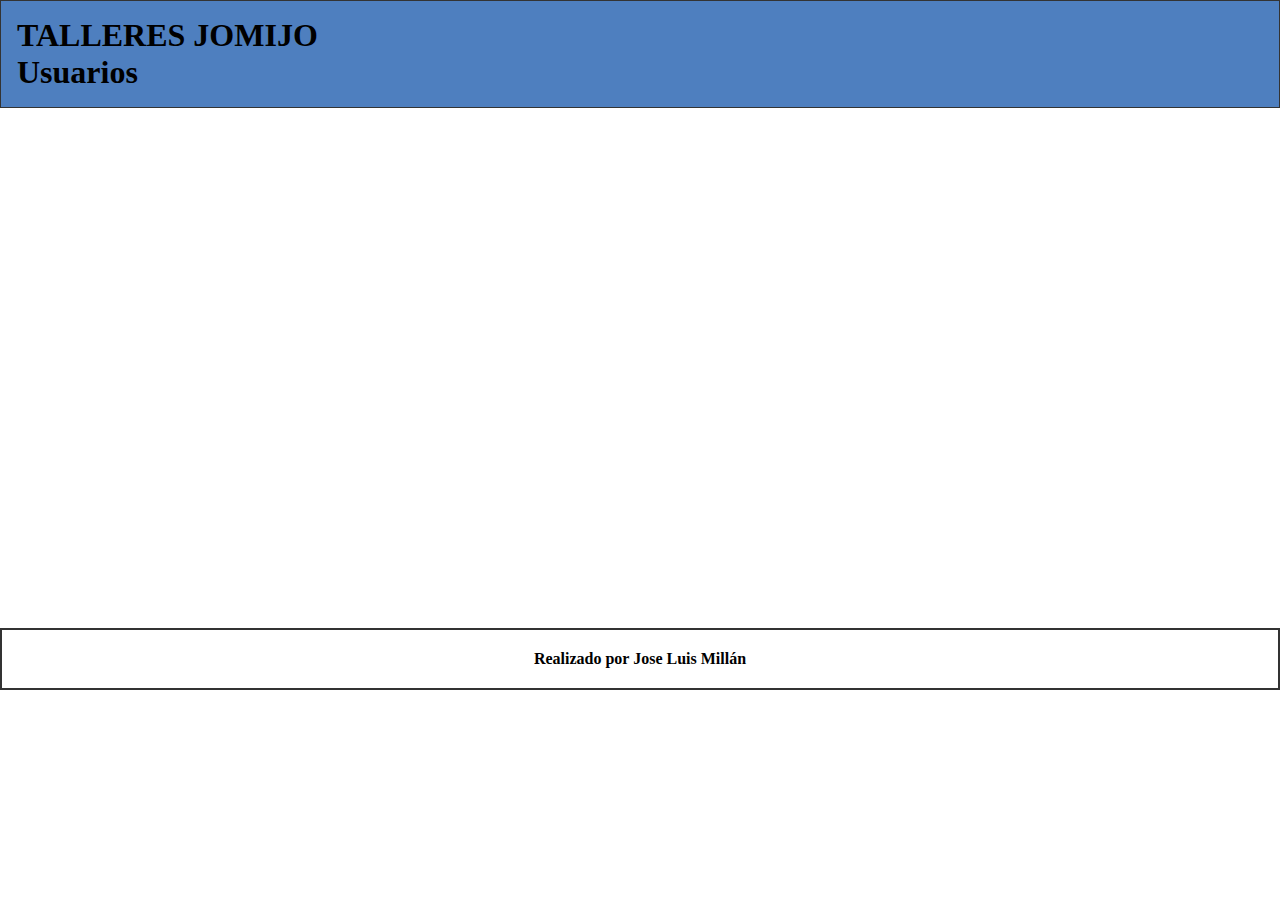
==== assets/html/index.html @ 24e7e63d "estilos" ====
<!DOCTYPE html>
<html lang="en">
<head>
    <meta charset="UTF-8">
    <meta http-equiv="X-UA-Compatible" content="IE=edge">
    <meta name="viewport" content="width=device-width, initial-scale=1.0">
    <title>INICIO</title>
    <script src="../js/mainUsuario.js"></script>
    <link rel="stylesheet" href="../css/style.css">
</head>
<body>
    <header>
        <div id="barra_nav">
            <h1>TALLERES JOMIJO</h1>
                <span><h1><a href="./users.html"></a>Usuarios</h1>
            </h1>
    </div>        
        <!-- <p><a href="users.html">USUARIOS</a></p> -->
    </header>
    <section id="contenedor">

    </section>

    <!-- <input type="button" value="Buscar el ID" onclick="buscarPorId()"><input type="text"><br> -->

    <iframe src="https://www.google.com/maps/embed?pb=!1m14!1m12!1m3!1d12797.83399562997!2d-4.4696866!3d36.6875187!2m3!1f0!2f0!3f0!3m2!1i1024!2i768!4f13.1!5e0!3m2!1ses!2ses!4v1643623183868!5m2!1ses!2ses" style="border:0;" allowfullscreen="" loading="lazy"></iframe>
    <footer>Realizado por Jose Luis Millán</footer>
</body>
</html>
---- assets/css/style.css ----
*{
    margin:0;
    padding: 0;
    box-sizing: border-box;
}

#contenedor div{
    border: 1px solid #333;
    border-radius: 6px;
    margin: 1rem;
    padding: 1rem;
    display: inline-block;
}
#contenedor div p{
    font-size: 1rem;
    line-height: 1.5rem;
    color: #333;
}

header{
    display: flex;
    background-color:#4E7FBF;
    color:black;
    border: 1px solid #333;
    padding: 1rem;
    vertical-align: middle;
}

header h1 a{
    color: #FCD7CD;
    font-size: 26px;
    text-align: center;
}

#barra_nav{
    width: 100%;
}

footer{
    border: 2px solid #333;
    padding: 1rem;
    margin-top: 1rem;
    text-align: center;
    font-size: 16px;
    line-height: 1.6;
    /* position: fixed; */
    width: 100%;
    bottom: 0;
    left: 0;
    font-weight: bold;
}

iframe{
    margin-left: 1rem;
    height: 500px;
    width: 850px;
}

input{
    margin: 1rem;
}
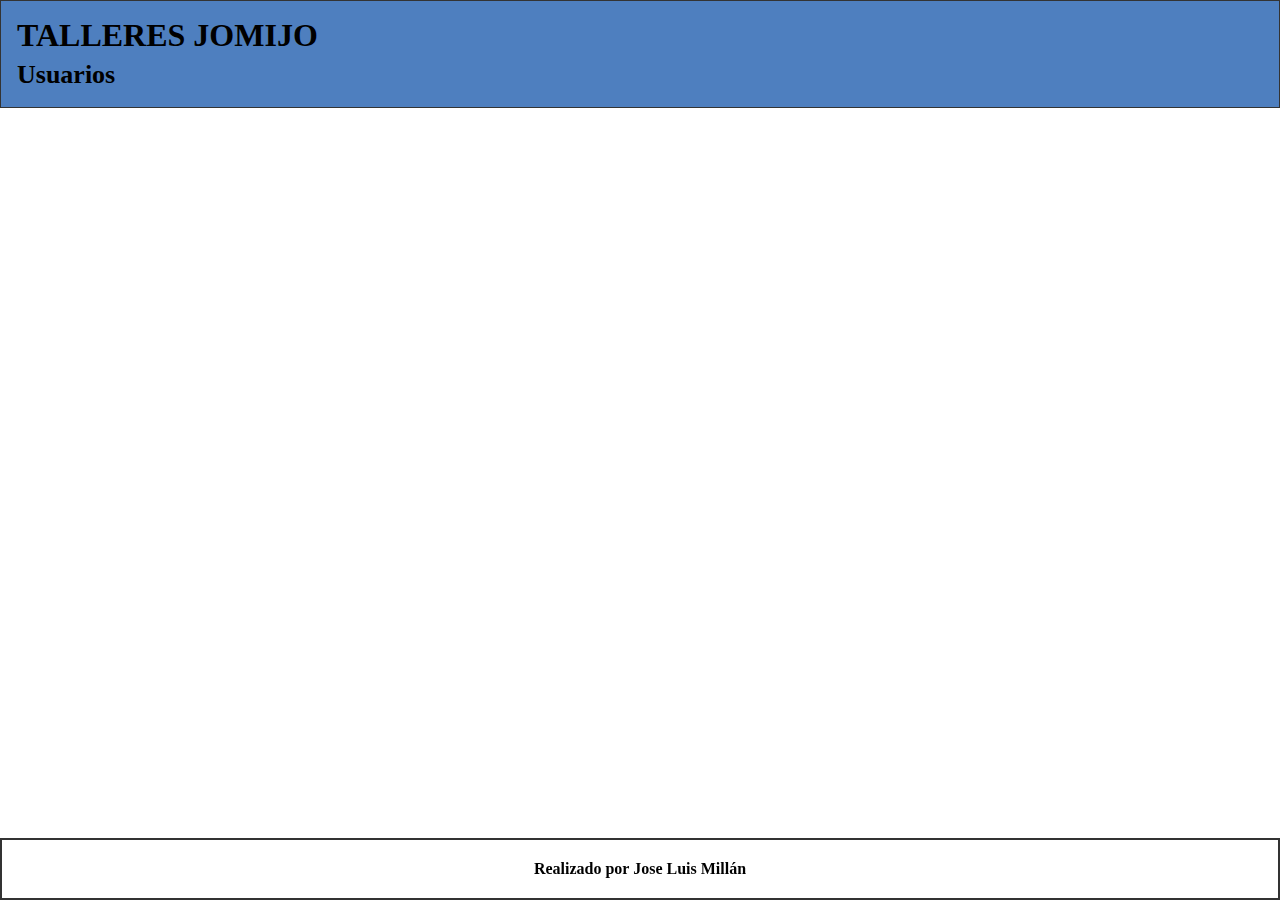
==== commit 19ba31ed: "estilos + pagina usuarios" ====
--- a/assets/html/index.html
+++ b/assets/html/index.html
@@ -12,16 +12,15 @@
     <header>
         <div id="barra_nav">
             <h1>TALLERES JOMIJO</h1>
-                <span><h1><a href="./users.html"></a>Usuarios</h1>
+                <!-- <span><h1><a href="./index.html">Inicio</a></h1> -->
+                <span><h1><a href="./users.html">Usuarios</a></h1>
             </h1>
-    </div>        
-        <!-- <p><a href="users.html">USUARIOS</a></p> -->
+        </div>        
     </header>
+    
     <section id="contenedor">
 
     </section>
-
-    <!-- <input type="button" value="Buscar el ID" onclick="buscarPorId()"><input type="text"><br> -->
 
     <iframe src="https://www.google.com/maps/embed?pb=!1m14!1m12!1m3!1d12797.83399562997!2d-4.4696866!3d36.6875187!2m3!1f0!2f0!3f0!3m2!1i1024!2i768!4f13.1!5e0!3m2!1ses!2ses!4v1643623183868!5m2!1ses!2ses" style="border:0;" allowfullscreen="" loading="lazy"></iframe>
     <footer>Realizado por Jose Luis Millán</footer>
--- a/assets/css/style.css
+++ b/assets/css/style.css
@@ -11,6 +11,7 @@
     padding: 1rem;
     display: inline-block;
 }
+
 #contenedor div p{
     font-size: 1rem;
     line-height: 1.5rem;
@@ -27,9 +28,10 @@
 }
 
 header h1 a{
-    color: #FCD7CD;
+    color: black;
     font-size: 26px;
     text-align: center;
+    text-decoration: none;
 }
 
 #barra_nav{
@@ -39,11 +41,10 @@
 footer{
     border: 2px solid #333;
     padding: 1rem;
-    margin-top: 1rem;
     text-align: center;
     font-size: 16px;
     line-height: 1.6;
-    /* position: fixed; */
+    position: fixed;
     width: 100%;
     bottom: 0;
     left: 0;
@@ -58,4 +59,9 @@
 
 input{
     margin: 1rem;
+}
+
+input{
+    padding: 1rem;
+    border-radius: 6px;
 }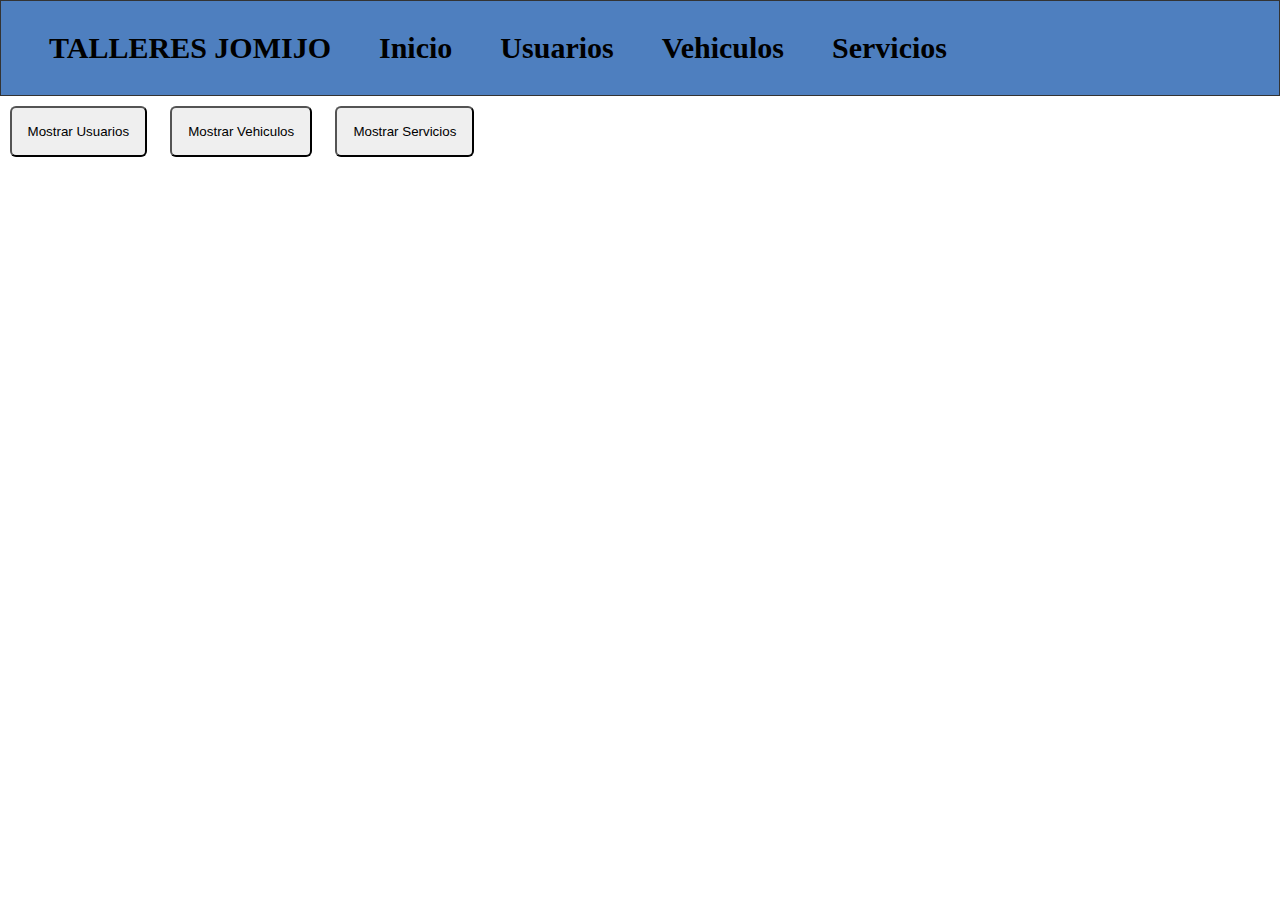
==== commit f5597bc3: "paginasUsersVehiServ" ====
--- a/assets/html/index.html
+++ b/assets/html/index.html
@@ -5,24 +5,29 @@
     <meta http-equiv="X-UA-Compatible" content="IE=edge">
     <meta name="viewport" content="width=device-width, initial-scale=1.0">
     <title>INICIO</title>
-    <script src="../js/mainUsuario.js"></script>
+    <script src="../js/index.js"></script>
     <link rel="stylesheet" href="../css/style.css">
 </head>
 <body>
     <header>
         <div id="barra_nav">
-            <h1>TALLERES JOMIJO</h1>
-                <!-- <span><h1><a href="./index.html">Inicio</a></h1> -->
-                <span><h1><a href="./users.html">Usuarios</a></h1>
-            </h1>
+            <ul>
+                <li><a href="./index.html">TALLERES JOMIJO</a></li>
+                <li><a href="./index.html">Inicio</a></li>
+                <li><a href="./users.html">Usuarios</a></li>
+                <li><a href="./vehiculos.html">Vehiculos</a></li>
+                <li><a href="./servicios.html">Servicios</a></li>
+            </ul>
         </div>        
     </header>
-    
     <section id="contenedor">
 
     </section>
+    <input type="button" value="Mostrar Usuarios" onclick="mostrarUsuarios()">
+    <input type="button" value="Mostrar Vehiculos" onclick="mostrarVehiculos()">
+    <input type="button" value="Mostrar Servicios" onclick="mostrarServicios()">
 
-    <iframe src="https://www.google.com/maps/embed?pb=!1m14!1m12!1m3!1d12797.83399562997!2d-4.4696866!3d36.6875187!2m3!1f0!2f0!3f0!3m2!1i1024!2i768!4f13.1!5e0!3m2!1ses!2ses!4v1643623183868!5m2!1ses!2ses" style="border:0;" allowfullscreen="" loading="lazy"></iframe>
-    <footer>Realizado por Jose Luis Millán</footer>
+
+    <br><iframe src="https://www.google.com/maps/embed?pb=!1m14!1m12!1m3!1d12797.83399562997!2d-4.4696866!3d36.6875187!2m3!1f0!2f0!3f0!3m2!1i1024!2i768!4f13.1!5e0!3m2!1ses!2ses!4v1643623183868!5m2!1ses!2ses" style="border:0;" allowfullscreen="" loading="lazy"></iframe>
 </body>
-</html>+</html> --- a/assets/css/style.css
+++ b/assets/css/style.css
@@ -5,11 +5,12 @@
 }
 
 #contenedor div{
-    border: 1px solid #333;
+    border: 2px solid #333;
     border-radius: 6px;
     margin: 1rem;
     padding: 1rem;
     display: inline-block;
+    background-color:rgb(246, 255, 255);
 }
 
 #contenedor div p{
@@ -25,43 +26,51 @@
     border: 1px solid #333;
     padding: 1rem;
     vertical-align: middle;
+    margin: 0;
 }
 
-header h1 a{
-    color: black;
-    font-size: 26px;
-    text-align: center;
-    text-decoration: none;
+ul {
+    list-style-type: none;
+    margin: 0;
+    padding: 0;
+    overflow: hidden;
 }
 
-#barra_nav{
-    width: 100%;
+li {
+    float: left;
 }
 
-footer{
-    border: 2px solid #333;
-    padding: 1rem;
+li a {
+    display: block;
+    color: black;
     text-align: center;
-    font-size: 16px;
-    line-height: 1.6;
-    position: fixed;
-    width: 100%;
-    bottom: 0;
-    left: 0;
+    padding: 14px 16px;
+    text-decoration: none;
+    font-size: 30px;
+    margin-left: 1rem;
     font-weight: bold;
 }
 
 iframe{
-    margin-left: 1rem;
+    margin: 1rem;
     height: 500px;
     width: 850px;
 }
 
 input{
-    margin: 1rem;
+    margin: 0.6rem;
+    padding: 1rem;
+    border-radius: 6px;
 }
 
-input{
-    padding: 1rem;
-    border-radius: 6px;
+form {
+    margin-left: 1rem;
+}
+
+input[type=text]{
+    padding: 0.5rem;
+}
+
+h1{
+    margin: 1rem;
 }